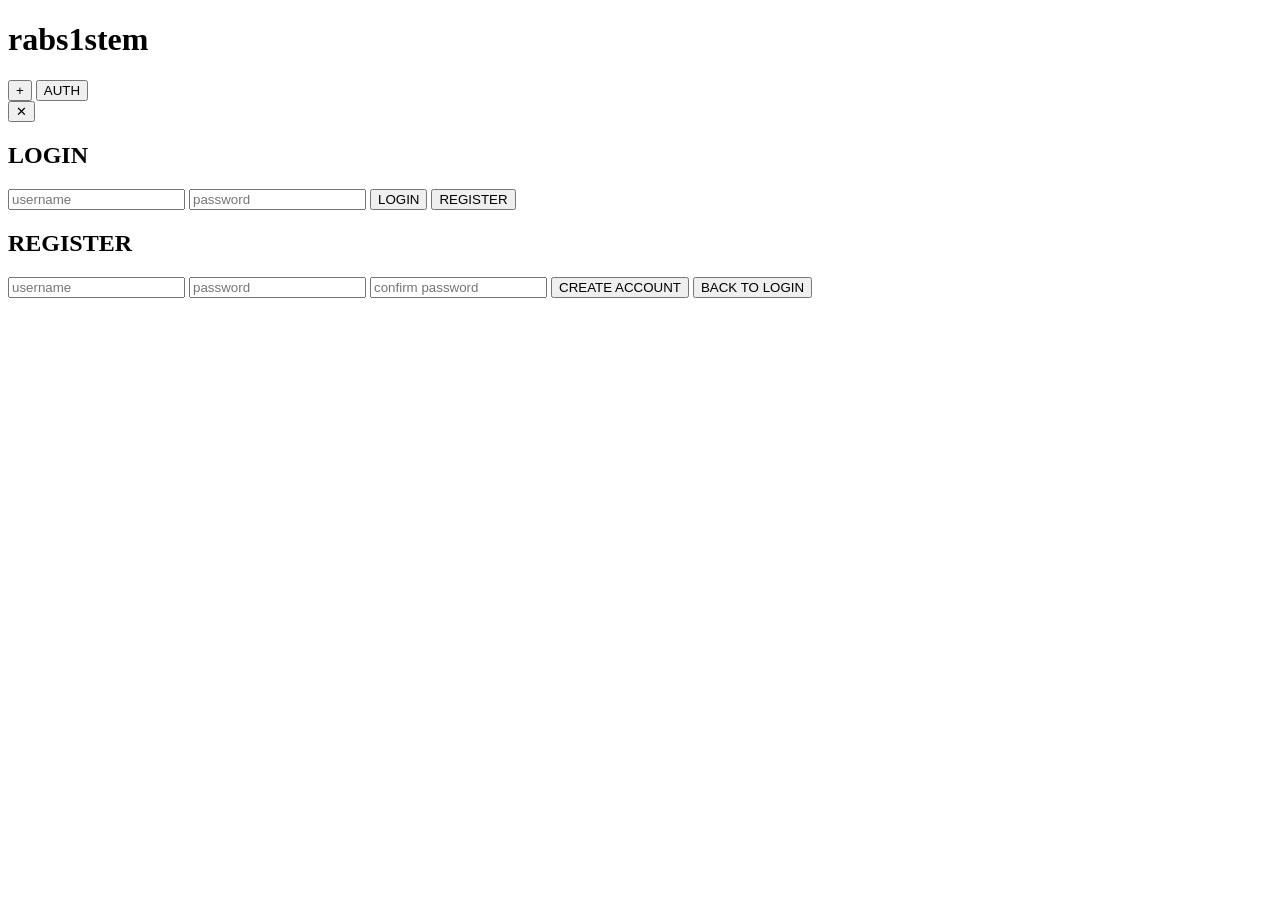
==== app/frontend/index.html @ 88e25033 "migrate to microservice architecture" ====
<!DOCTYPE html>
<html lang="en">
<head>
    <meta charset="UTF-8">
    <meta name="viewport" content="width=device-width, initial-scale=1.0">
    <title>rabs1stem notes</title>
    <link rel="stylesheet" href="/css/style.css">
    <link rel="icon" type="image/png" href="/favicon.png">
</head>
<body>
    <div class="scene">
        <h1 class="logo">rabs1stem</h1>

        <div class="top-actions">
            <button class="new-note-btn" title="New note">+</button>
            <button class="auth-btn" title="Authentication">AUTH</button>
        </div>

        <div class="user-chip hidden" id="user-chip"></div>
        <div id="notes-container"></div>
    </div>

    <div class="auth-overlay hidden" id="auth-overlay">
        <div class="auth-modal" id="auth-modal">
            <button class="auth-close" id="auth-close" aria-label="Close">✕</button>

            <div class="auth-view" id="login-view">
                <h2>LOGIN</h2>
                <input id="login-username" type="text" placeholder="username" autocomplete="username">
                <input id="login-password" type="password" placeholder="password" autocomplete="current-password">
                <button id="login-submit" class="auth-submit">LOGIN</button>
                <button id="open-register" class="auth-secondary">REGISTER</button>
            </div>

            <div class="auth-view hidden" id="register-view">
                <h2>REGISTER</h2>
                <input id="register-username" type="text" placeholder="username" autocomplete="username">
                <input id="register-password" type="password" placeholder="password" autocomplete="new-password">
                <input id="register-confirm" type="password" placeholder="confirm password" autocomplete="new-password">
                <button id="register-submit" class="auth-submit">CREATE ACCOUNT</button>
                <button id="open-login" class="auth-secondary">BACK TO LOGIN</button>
            </div>

            <div class="auth-message" id="auth-message"></div>
        </div>
    </div>

    <script src="/js/main.js"></script>
</body>
</html>
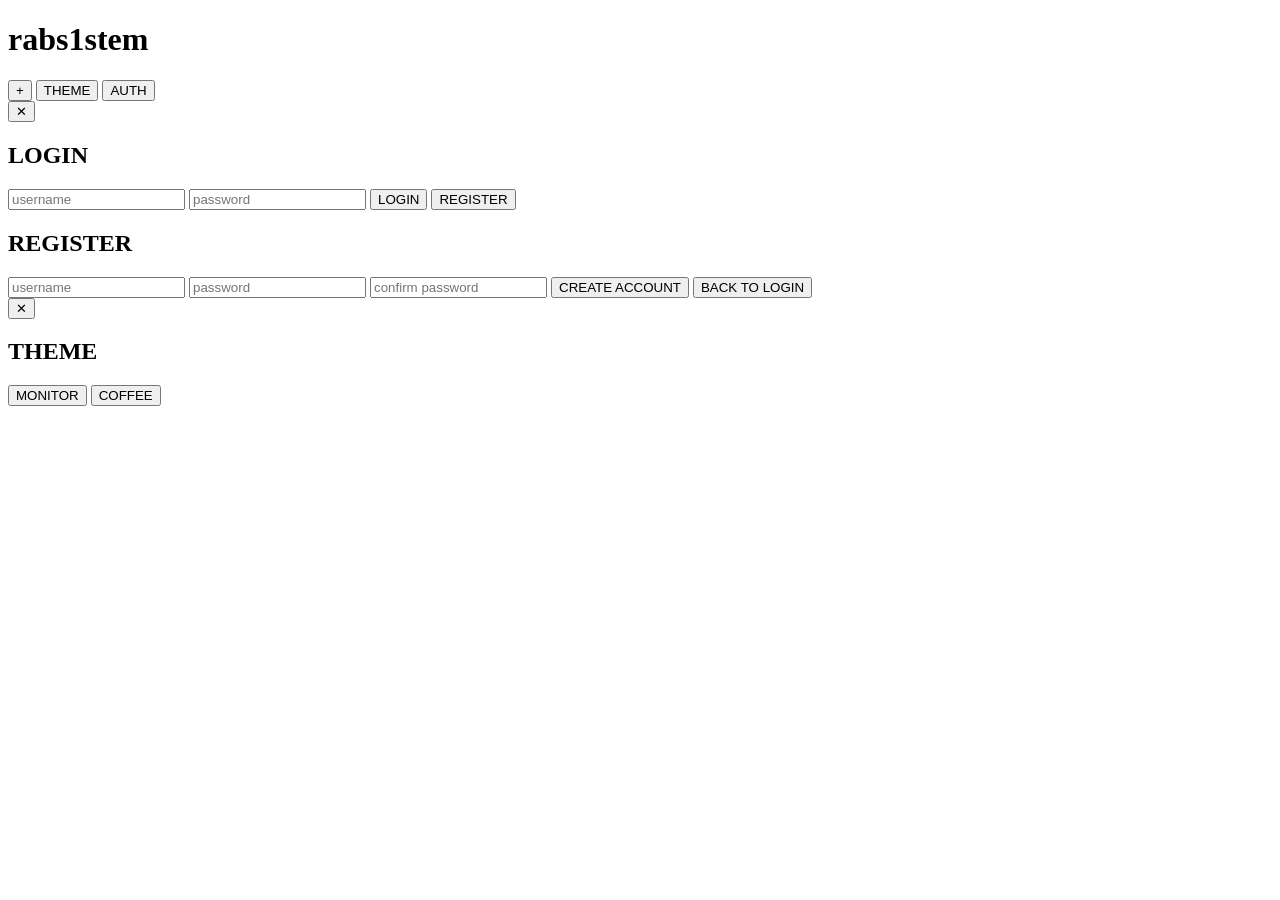
==== commit 7bb861cc: "add migration (add themes), fix alembic.ini, update compose.dev" ====
--- a/app/frontend/index.html
+++ b/app/frontend/index.html
@@ -13,38 +13,132 @@
 
         <div class="top-actions">
             <button class="new-note-btn" title="New note">+</button>
-            <button class="auth-btn" title="Authentication">AUTH</button>
+
+            <button
+                class="theme-btn hidden"
+                id="theme-btn"
+                title="Theme">
+                THEME
+            </button>
+
+            <button
+                class="auth-btn"
+                title="Authentication">
+                AUTH
+            </button>
         </div>
 
         <div class="user-chip hidden" id="user-chip"></div>
+        <div id="coffee-beans"></div>
         <div id="notes-container"></div>
     </div>
 
+    <!-- AUTH MODAL -->
     <div class="auth-overlay hidden" id="auth-overlay">
         <div class="auth-modal" id="auth-modal">
-            <button class="auth-close" id="auth-close" aria-label="Close">✕</button>
+            <button
+                class="auth-close"
+                id="auth-close"
+                aria-label="Close">
+                ✕
+            </button>
 
             <div class="auth-view" id="login-view">
                 <h2>LOGIN</h2>
-                <input id="login-username" type="text" placeholder="username" autocomplete="username">
-                <input id="login-password" type="password" placeholder="password" autocomplete="current-password">
-                <button id="login-submit" class="auth-submit">LOGIN</button>
-                <button id="open-register" class="auth-secondary">REGISTER</button>
+
+                <input
+                    id="login-username"
+                    type="text"
+                    placeholder="username"
+                    autocomplete="username">
+
+                <input
+                    id="login-password"
+                    type="password"
+                    placeholder="password"
+                    autocomplete="current-password">
+
+                <button
+                    id="login-submit"
+                    class="auth-submit">
+                    LOGIN
+                </button>
+
+                <button
+                    id="open-register"
+                    class="auth-secondary">
+                    REGISTER
+                </button>
             </div>
 
             <div class="auth-view hidden" id="register-view">
                 <h2>REGISTER</h2>
-                <input id="register-username" type="text" placeholder="username" autocomplete="username">
-                <input id="register-password" type="password" placeholder="password" autocomplete="new-password">
-                <input id="register-confirm" type="password" placeholder="confirm password" autocomplete="new-password">
-                <button id="register-submit" class="auth-submit">CREATE ACCOUNT</button>
-                <button id="open-login" class="auth-secondary">BACK TO LOGIN</button>
+
+                <input
+                    id="register-username"
+                    type="text"
+                    placeholder="username"
+                    autocomplete="username">
+
+                <input
+                    id="register-password"
+                    type="password"
+                    placeholder="password"
+                    autocomplete="new-password">
+
+                <input
+                    id="register-confirm"
+                    type="password"
+                    placeholder="confirm password"
+                    autocomplete="new-password">
+
+                <button
+                    id="register-submit"
+                    class="auth-submit">
+                    CREATE ACCOUNT
+                </button>
+
+                <button
+                    id="open-login"
+                    class="auth-secondary">
+                    BACK TO LOGIN
+                </button>
             </div>
 
             <div class="auth-message" id="auth-message"></div>
         </div>
     </div>
 
+    <!-- THEME MODAL -->
+    <div class="auth-overlay hidden" id="theme-overlay">
+        <div class="auth-modal" id="theme-modal">
+
+            <button
+                class="auth-close"
+                id="theme-close"
+                aria-label="Close">
+                ✕
+            </button>
+
+            <div class="auth-view">
+                <h2>THEME</h2>
+
+                <button
+                    id="theme-monitor"
+                    class="auth-submit">
+                    MONITOR
+                </button>
+
+                <button
+                    id="theme-coffee"
+                    class="auth-submit">
+                    COFFEE
+                </button>
+            </div>
+
+        </div>
+    </div>
+
     <script src="/js/main.js"></script>
 </body>
-</html>
+</html>
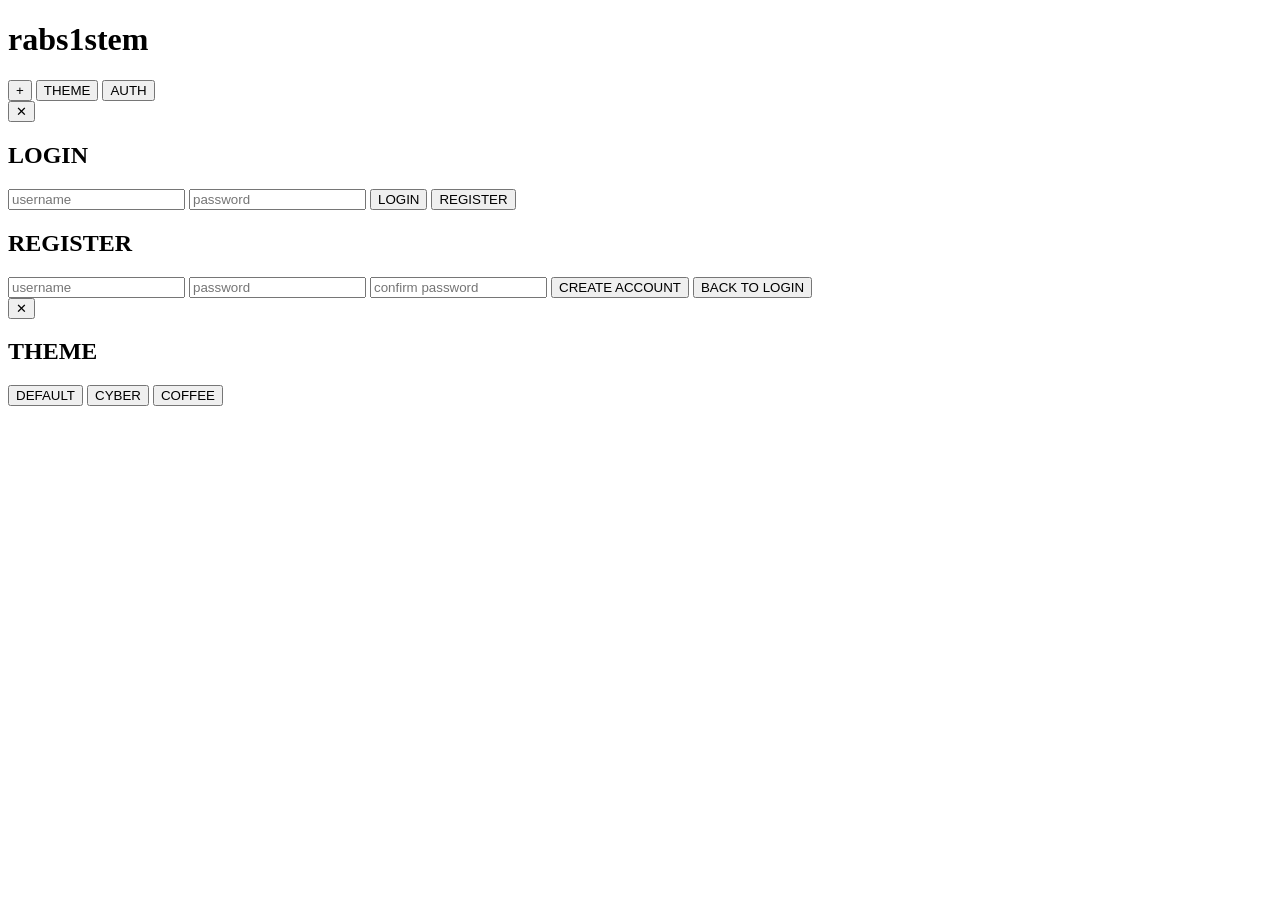
==== commit a8431524: "add migration (add theme cyber)" ====
--- a/app/frontend/index.html
+++ b/app/frontend/index.html
@@ -8,6 +8,7 @@
     <link rel="icon" type="image/png" href="/favicon.png">
 </head>
 <body>
+    <div id="cyber-particles"></div>
     <div class="scene">
         <h1 class="logo">rabs1stem</h1>
 
@@ -124,9 +125,15 @@
                 <h2>THEME</h2>
 
                 <button
-                    id="theme-monitor"
+                    id="theme-default"
                     class="auth-submit">
-                    MONITOR
+                    DEFAULT
+                </button>
+
+                <button
+                    id="theme-cyber"
+                    class="auth-submit">
+                    CYBER
                 </button>
 
                 <button
@@ -137,7 +144,7 @@
             </div>
 
         </div>
-    </div>
+</div>
 
     <script src="/js/main.js"></script>
 </body>
